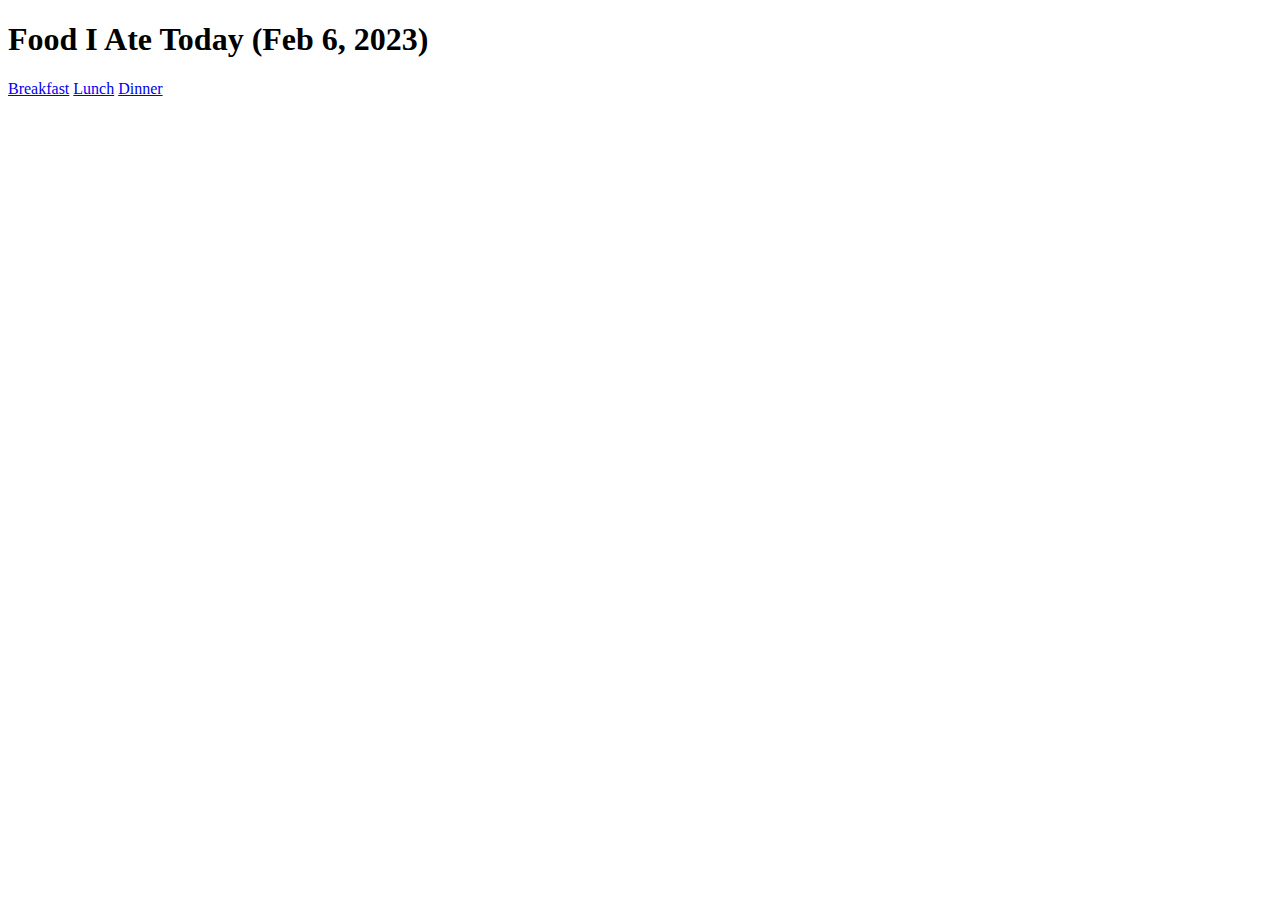
==== index.html @ 675faa7f "starting basic information in homepage" ====
<!DOCTYPE html>

<head>
    <!-- General meta -->
    <meta name="viewport" content="width=device-width, initial-scale=1.0">
    <meta charset="UTF-8">

    <title>Food I Ate Today (Feb 6, 2023)</title>

    <link rel="stylesheet" type="text/css" href="css/index.css">
</head>
<body>
    <h1>Food I Ate Today (Feb 6, 2023)</h1>
    <a href="breakfast.html">Breakfast</a>
    <a href="lunch.html">Lunch</a>
    <a href="dinner.html">Dinner</a>
    
</body>
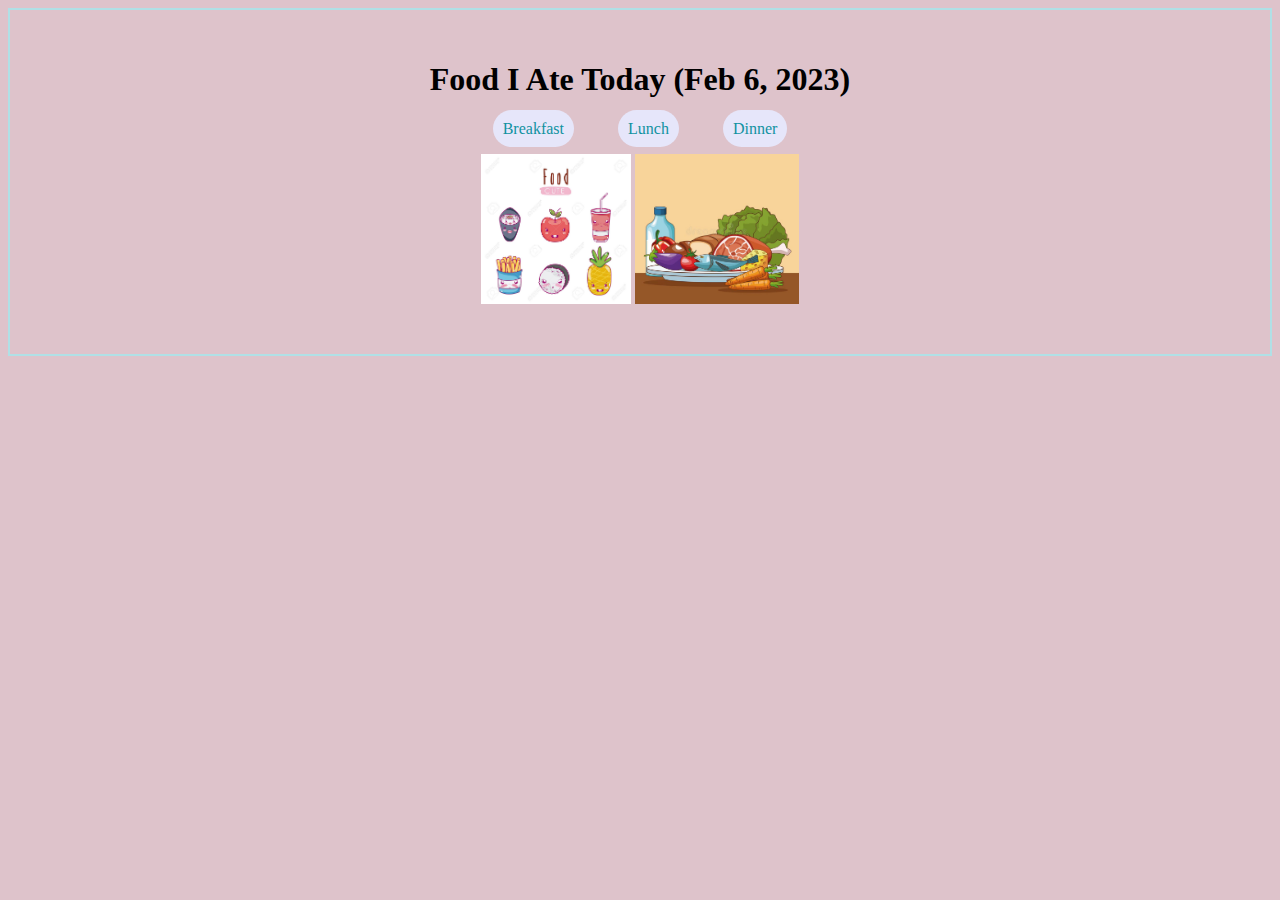
==== commit 82191333: "added images on homepage" ====
--- a/index.html
+++ b/index.html
@@ -7,12 +7,15 @@
 
     <title>Food I Ate Today (Feb 6, 2023)</title>
 
-    <link rel="stylesheet" type="text/css" href="css/index.css">
+    <link rel="stylesheet" type="text/css" href="index.css">
 </head>
 <body>
     <h1>Food I Ate Today (Feb 6, 2023)</h1>
-    <a href="breakfast.html">Breakfast</a>
-    <a href="lunch.html">Lunch</a>
-    <a href="dinner.html">Dinner</a>
-    
+        <a href="breakfast.html">Breakfast</a>
+        <a href="lunch.html">Lunch</a>
+        <a href="dinner.html">Dinner</a>
+        <p>
+        <img src="img/96759910-cute-food-cartoons-vector-illustration-graphic-design-.jpg" style="height:150px;"/>
+        <img src="img/healthy-food-table-cartoons-vector-illustration-graphic-design-healthy-food-cartoon-121622483.jpg" style="height:150px;"/>
+        </p>
 </body>--- a/index.css
+++ b/index.css
@@ -0,0 +1,16 @@
+body {
+    font-family: "Gill Sans";
+    background-color: #DEC3CB;
+    text-align: center;
+    border: 2px solid powderblue;
+    padding: 30px;
+  }
+  
+a {
+    text-decoration: none;
+    color: rgb(17, 146, 161);
+    background-color: lavender;
+    padding: 10px;
+    border-radius: 25px;
+    margin: 20px;
+}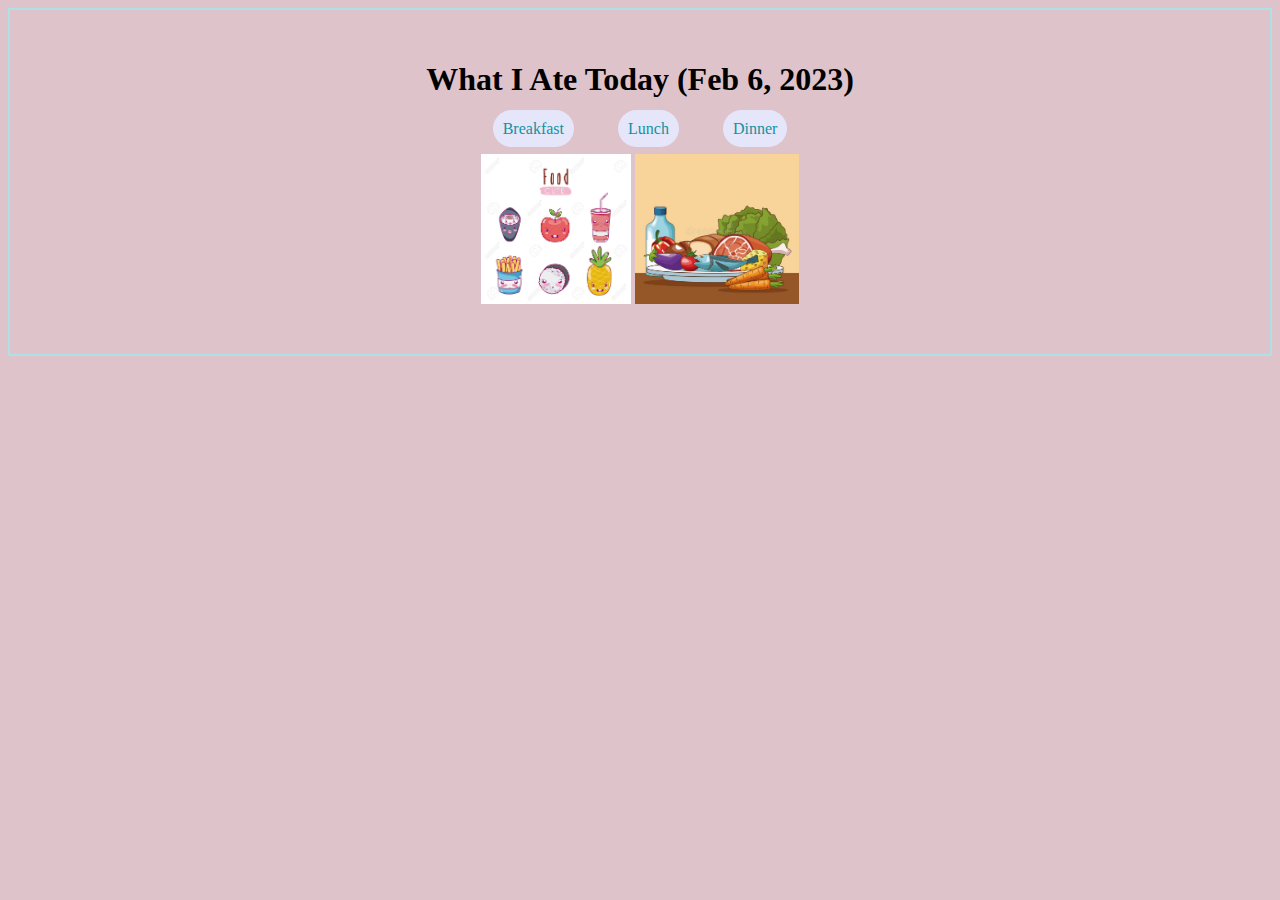
==== commit 0c88445b: "changed the color of the back to home menu in all three pages" ====
--- a/index.html
+++ b/index.html
@@ -10,7 +10,7 @@
     <link rel="stylesheet" type="text/css" href="index.css">
 </head>
 <body>
-    <h1>Food I Ate Today (Feb 6, 2023)</h1>
+    <h1>What I Ate Today (Feb 6, 2023)</h1>
         <a href="breakfast.html">Breakfast</a>
         <a href="lunch.html">Lunch</a>
         <a href="dinner.html">Dinner</a>
